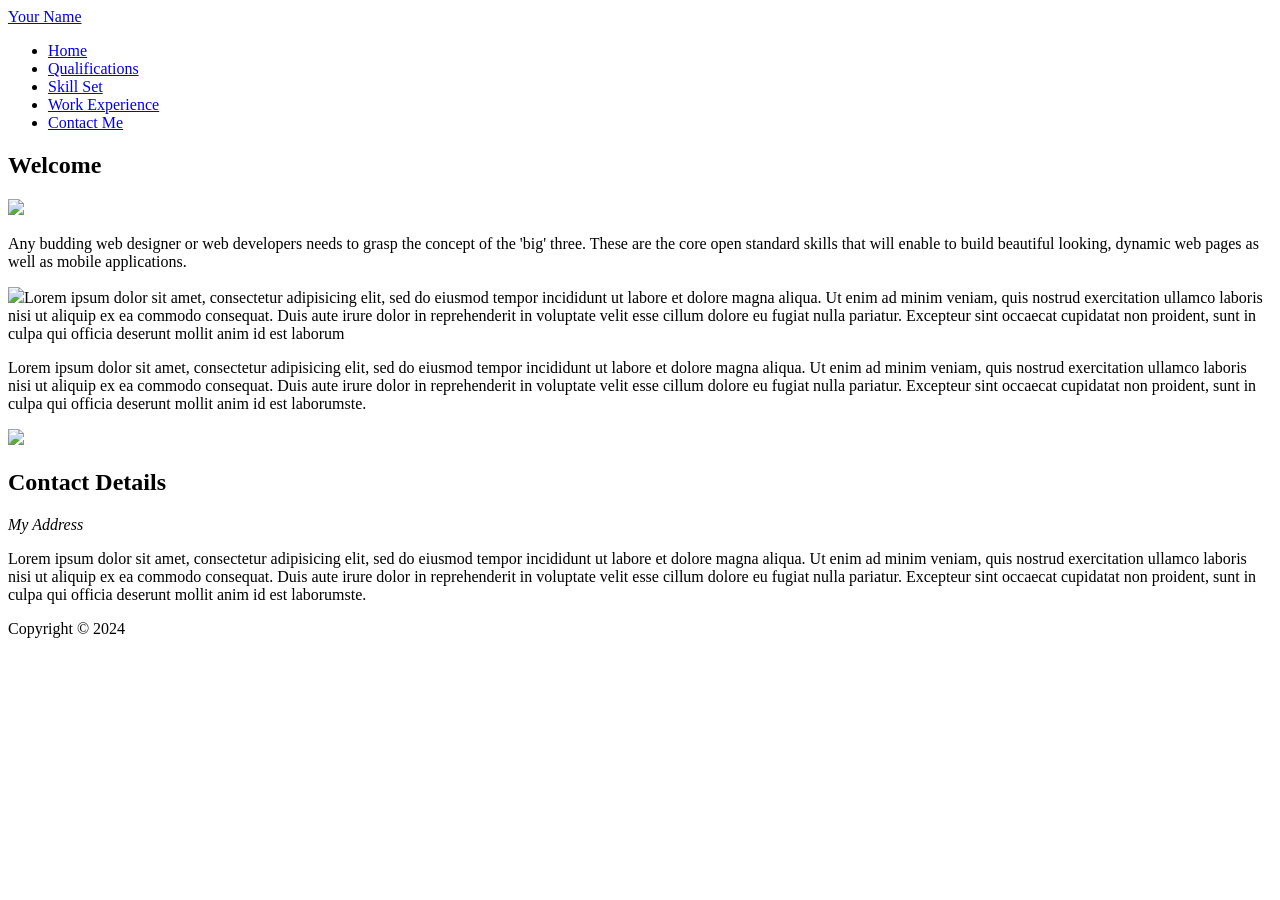
==== index.html @ 57cab612 "Added language and title tags" ====
<!DOCTYPE html>
<html lang="en">
  <head>
    <meta charset="utf-8" />
    <meta
      name="viewport"
      content="width=device-width, initial-scale=1, maximum-scale=1.0, user-scalable=no"
    />
    <title>Fraser Smithson :: Main Page</title>
    <link rel="stylesheet" href="styles/mobile.css" />
    <link
      rel="stylesheet"
      href="styles/desktop.css"
      media="only screen and (min-width : 720px)"
    />
  </head>
  <body>
    <div class="container">
      <header>
        <div id="logo">
          <a href="#">Your Name</a>
        </div>
        <nav>
          <ul>
            <li><a href="index.html">Home</a></li>
            <li><a href="qualifications.html">Qualifications</a></li>
            <li><a href="skill-set.html">Skill Set</a></li>
            <li><a href="work-experience.html">Work Experience</a></li>
            <li><a href="contact-me.html">Contact Me</a></li>
          </ul>
        </nav>
      </header>
      <main>
        <section>
          <h2>Welcome</h2>
          <p>
            <img src="images/dishOne.jpg" />
          </p>
          <p>
            Any budding web designer or web developers needs to grasp the
            concept of the 'big' three. These are the core open standard skills
            that will enable to build beautiful looking, dynamic web pages as
            well as mobile applications.
          </p>
          <p>
            <img src="images/300x200.jpg" class="left-float" />Lorem ipsum dolor
            sit amet, consectetur adipisicing elit, sed do eiusmod tempor
            incididunt ut labore et dolore magna aliqua. Ut enim ad minim
            veniam, quis nostrud exercitation ullamco laboris nisi ut aliquip ex
            ea commodo consequat. Duis aute irure dolor in reprehenderit in
            voluptate velit esse cillum dolore eu fugiat nulla pariatur.
            Excepteur sint occaecat cupidatat non proident, sunt in culpa qui
            officia deserunt mollit anim id est laborum
          </p>
          <p>
            Lorem ipsum dolor sit amet, consectetur adipisicing elit, sed do
            eiusmod tempor incididunt ut labore et dolore magna aliqua. Ut enim
            ad minim veniam, quis nostrud exercitation ullamco laboris nisi ut
            aliquip ex ea commodo consequat. Duis aute irure dolor in
            reprehenderit in voluptate velit esse cillum dolore eu fugiat nulla
            pariatur. Excepteur sint occaecat cupidatat non proident, sunt in
            culpa qui officia deserunt mollit anim id est laborumste.
          </p>
        </section>
        <div class="sidebar">
          <p><img src="images/square200px.png" /></p>
          <h2>Contact Details</h2>
          <address>My Address</address>
          <p>
            Lorem ipsum dolor sit amet, consectetur adipisicing elit, sed do
            eiusmod tempor incididunt ut labore et dolore magna aliqua. Ut enim
            ad minim veniam, quis nostrud exercitation ullamco laboris nisi ut
            aliquip ex ea commodo consequat. Duis aute irure dolor in
            reprehenderit in voluptate velit esse cillum dolore eu fugiat nulla
            pariatur. Excepteur sint occaecat cupidatat non proident, sunt in
            culpa qui officia deserunt mollit anim id est laborumste.
          </p>
        </div>
      </main>
      <footer>
        <p>Copyright &copy; 2024</p>
      </footer>
    </div>
  </body>
</html>
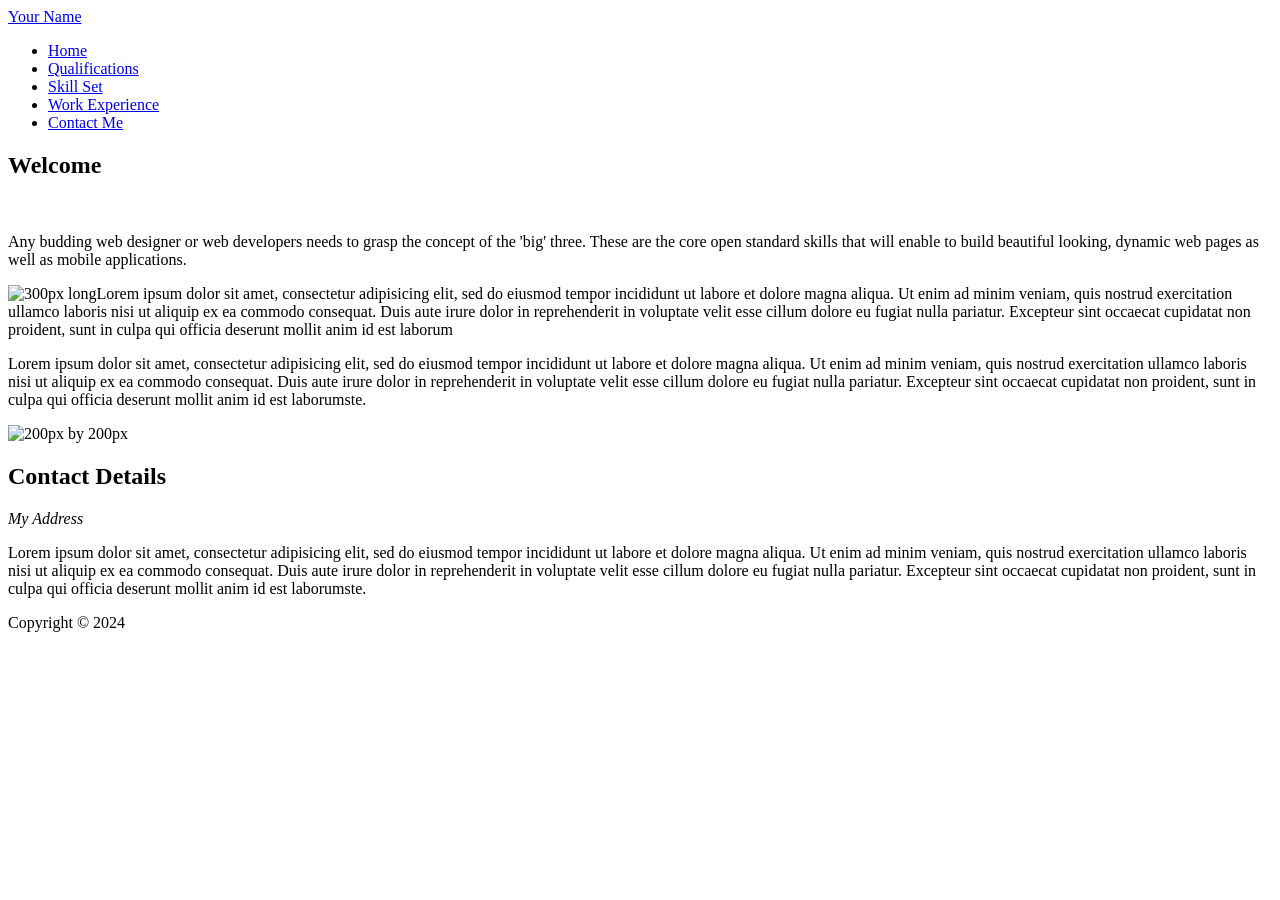
==== commit 318d5c83: "Added alt descriptions to all images" ====
--- a/index.html
+++ b/index.html
@@ -6,7 +6,7 @@
       name="viewport"
       content="width=device-width, initial-scale=1, maximum-scale=1.0, user-scalable=no"
     />
-    <title>Fraser Smithson :: Main Page</title>
+    <title>Fraser Smithson :: Portfolio</title>
     <link rel="stylesheet" href="styles/mobile.css" />
     <link
       rel="stylesheet"
@@ -34,7 +34,7 @@
         <section>
           <h2>Welcome</h2>
           <p>
-            <img src="images/dishOne.jpg" />
+            <img src="images/dishOne.jpg" alt=""/>
           </p>
           <p>
             Any budding web designer or web developers needs to grasp the
@@ -43,7 +43,7 @@
             well as mobile applications.
           </p>
           <p>
-            <img src="images/300x200.jpg" class="left-float" />Lorem ipsum dolor
+            <img src="images/300x200.jpg" class="left-float" alt="300px long"/>Lorem ipsum dolor
             sit amet, consectetur adipisicing elit, sed do eiusmod tempor
             incididunt ut labore et dolore magna aliqua. Ut enim ad minim
             veniam, quis nostrud exercitation ullamco laboris nisi ut aliquip ex
@@ -63,7 +63,7 @@
           </p>
         </section>
         <div class="sidebar">
-          <p><img src="images/square200px.png" /></p>
+          <p><img src="images/square200px.png" alt="200px by 200px"/></p>
           <h2>Contact Details</h2>
           <address>My Address</address>
           <p>
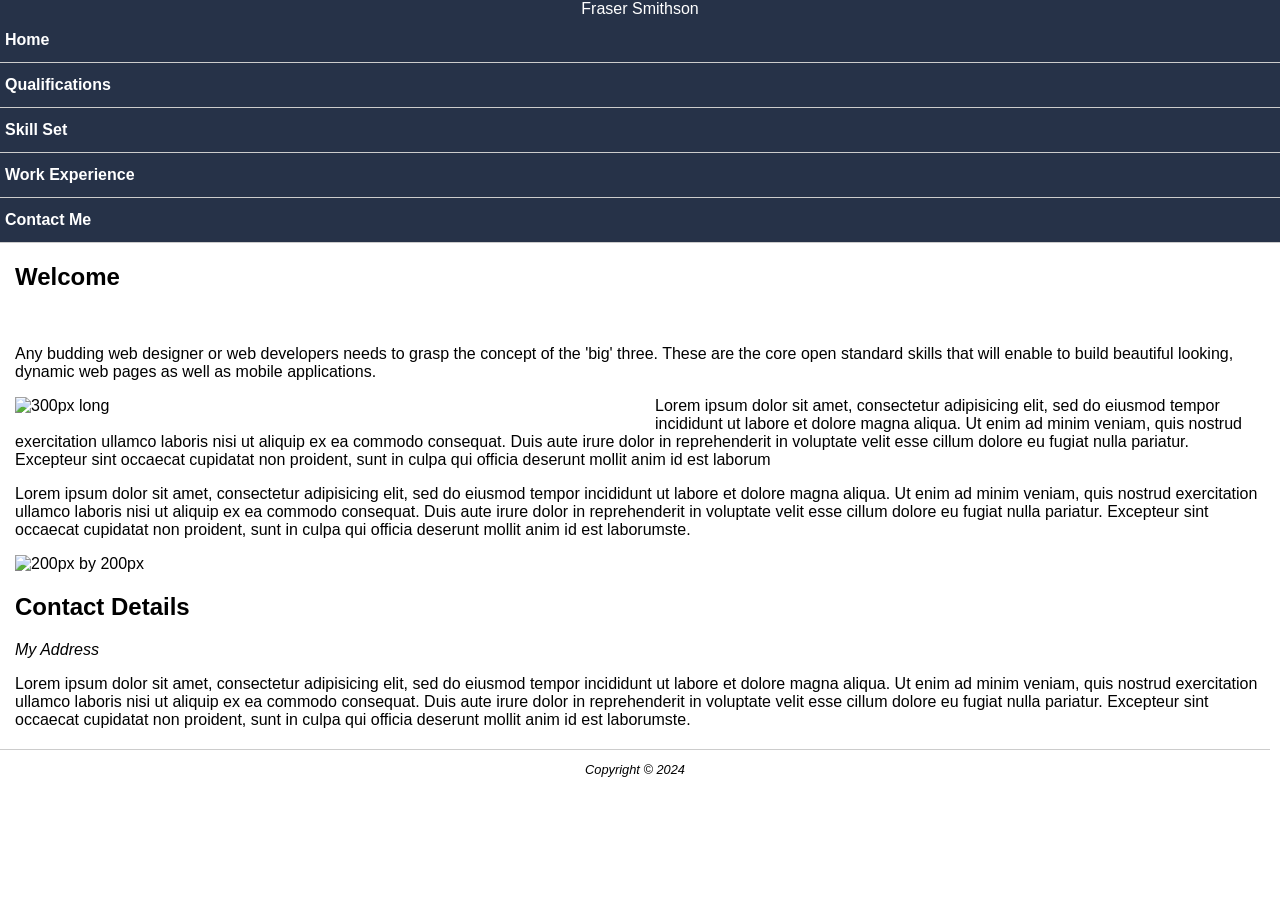
==== commit b8230ab3: "Changed logo text and colour" ====
--- a/index.html
+++ b/index.html
@@ -18,7 +18,7 @@
     <div class="container">
       <header>
         <div id="logo">
-          <a href="#">Your Name</a>
+          <a href="#">Fraser Smithson</a>
         </div>
         <nav>
           <ul>
--- a/styles/mobile.css
+++ b/styles/mobile.css
@@ -0,0 +1,79 @@
+body {
+  font-family: helvetica, arial, sans-serif;
+  font-size: 1em;
+  margin: 0;
+  padding: 0;
+}
+
+.container {
+  width: 100%;
+}
+
+main,
+footer {
+  padding: 0 15px;
+}
+
+#logo {
+  text-align: center;
+}
+
+#logo a{
+  text-decoration: none;
+  color: #fff;
+}
+
+header {
+  background-color: #263248;
+}
+
+header h1 {
+  margin: 0;
+}
+
+nav ul {
+  list-style: none;
+  padding-left: 0;
+  margin: 0;
+  display: flex;
+  flex-direction: column;
+}
+
+nav ul li {
+  border-bottom: 1px solid #ccc;
+  padding: 5px;
+}
+
+nav ul li a {
+  display: inline-block;
+  width: 100%;
+  font-weight: bold;
+  text-decoration: none;
+  color: #fff;
+  padding: 8px 0;
+}
+
+section img {
+  width: 100%;
+  height: auto;
+}
+
+.left-float {
+  float: left;
+  padding: 0 15px 15px 0;
+  width: 50%;
+}
+
+input[type="text"],
+input[type="email"] {
+  padding: 5px;
+  font-size: 1.2rem;
+}
+
+footer {
+  border-top: 1px solid #ccc;
+  margin: 20px 10px 10px 0;
+  font-size: 0.8em;
+  text-align: center;
+  font-style: italic;
+}
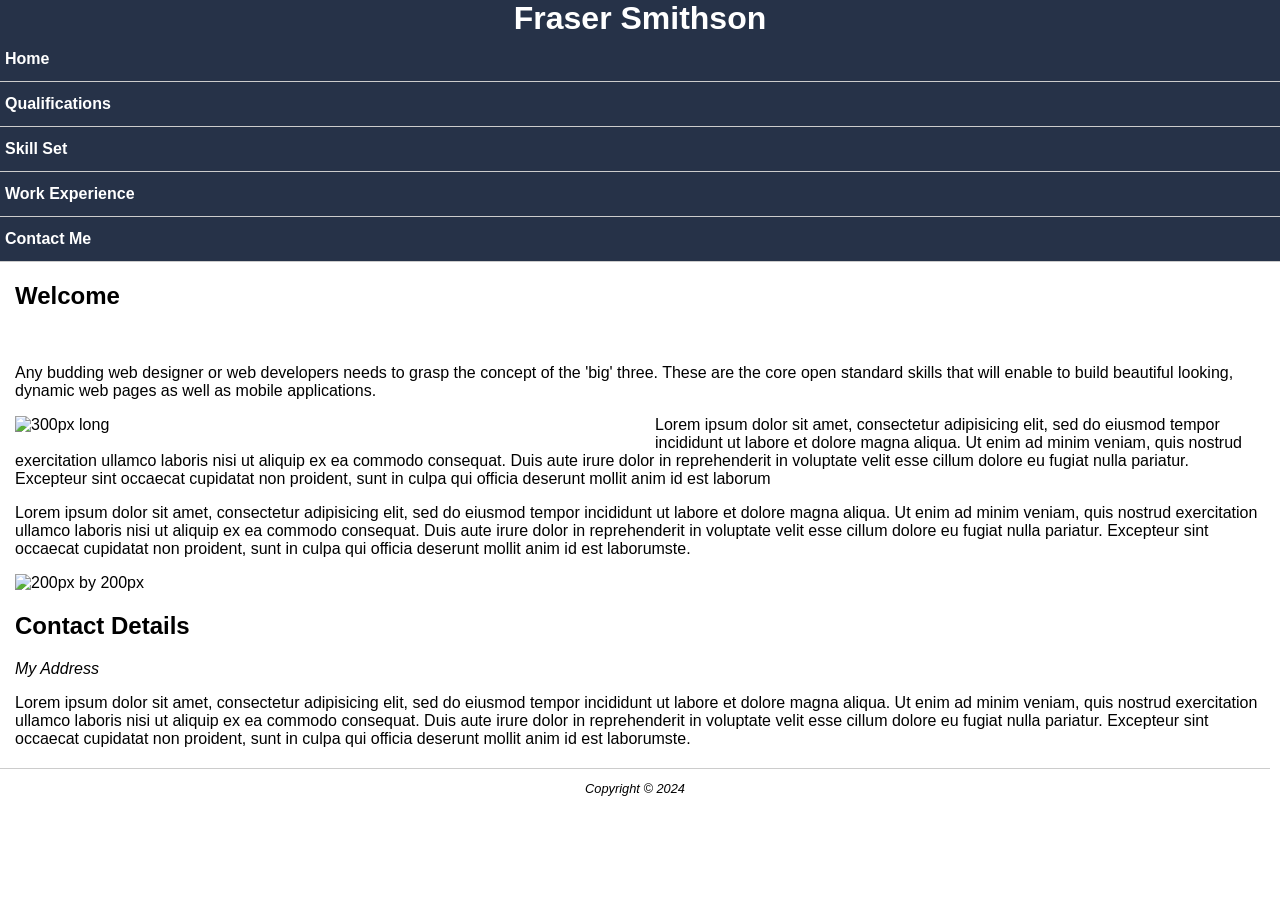
==== commit accf00db: "Added consistant appearence to all pages" ====
--- a/index.html
+++ b/index.html
@@ -2,10 +2,7 @@
 <html lang="en">
   <head>
     <meta charset="utf-8" />
-    <meta
-      name="viewport"
-      content="width=device-width, initial-scale=1, maximum-scale=1.0, user-scalable=no"
-    />
+    <meta name="viewport" content="width=device-width, initial-scale=1"/>
     <title>Fraser Smithson :: Portfolio</title>
     <link rel="stylesheet" href="styles/mobile.css" />
     <link
@@ -18,7 +15,7 @@
     <div class="container">
       <header>
         <div id="logo">
-          <a href="#">Fraser Smithson</a>
+          <h1><a href="index.html">Fraser Smithson</a></h1>
         </div>
         <nav>
           <ul>
--- a/styles/mobile.css
+++ b/styles/mobile.css
@@ -21,6 +21,22 @@
 #logo a{
   text-decoration: none;
   color: #fff;
+}
+
+#logo a:link{
+color: #fff;
+}
+#logo a:visited{
+color: #fff;
+}
+#logo a:hover{
+color: #fff;
+}
+#logo a:focus{
+color: #fff;
+}
+#logo a:active{
+color: #fff;
 }
 
 header {
@@ -70,6 +86,12 @@
   font-size: 1.2rem;
 }
 
+label{
+  display: block;
+  padding: 5px;
+  font-size: 1.2rem;
+}
+
 footer {
   border-top: 1px solid #ccc;
   margin: 20px 10px 10px 0;
